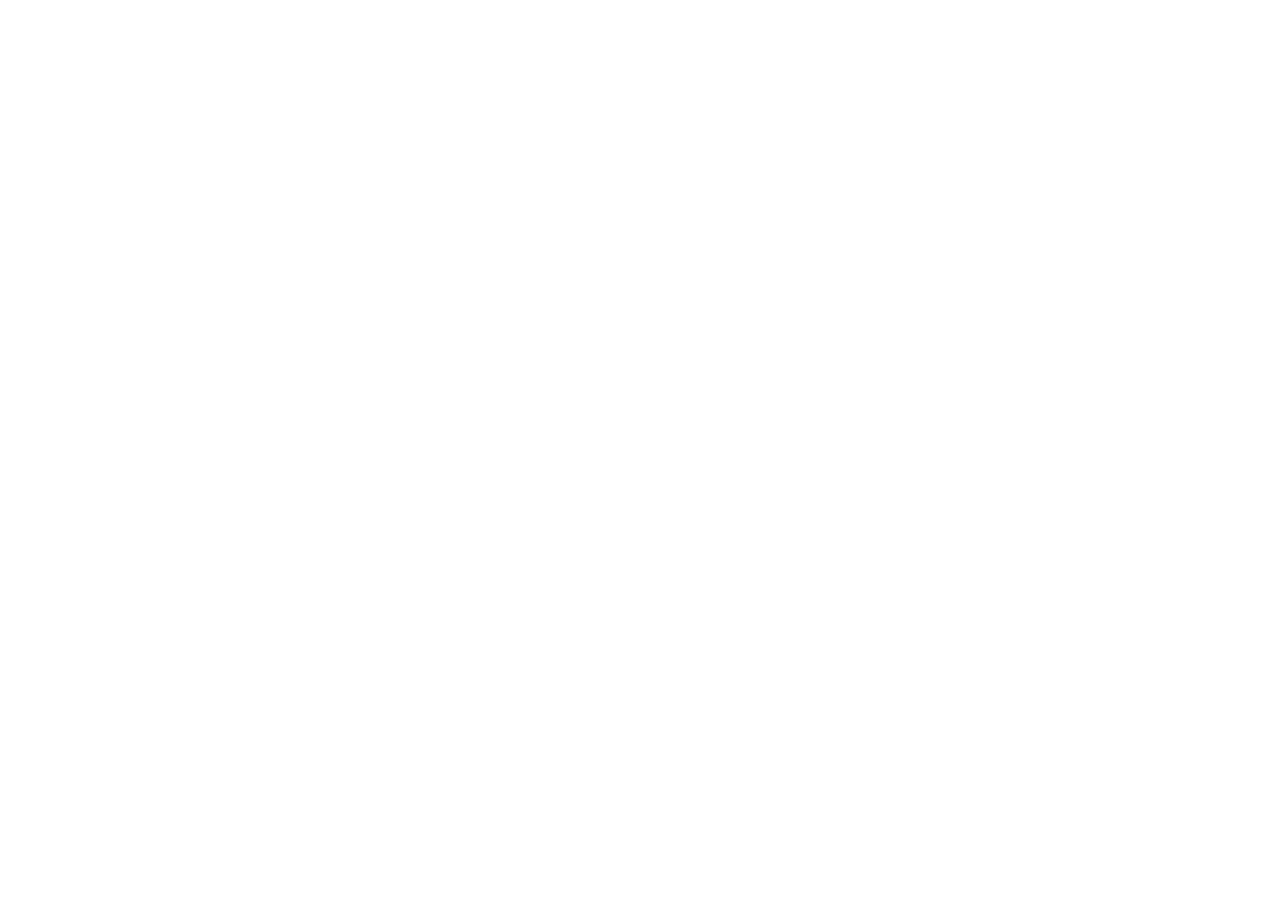
==== index.html @ 3a16834e "mebuat file index.html" ====
<!DOCTYPE html>
<html lang="en">
<head>
    <meta charset="UTF-8">
    <meta http-equiv="X-UA-Compatible" content="IE=edge">
    <meta name="viewport" content="width=device-width, initial-scale=1.0">
    <title>Halaman Beranda</title>
</head>
<body>
    
</body>
</html>
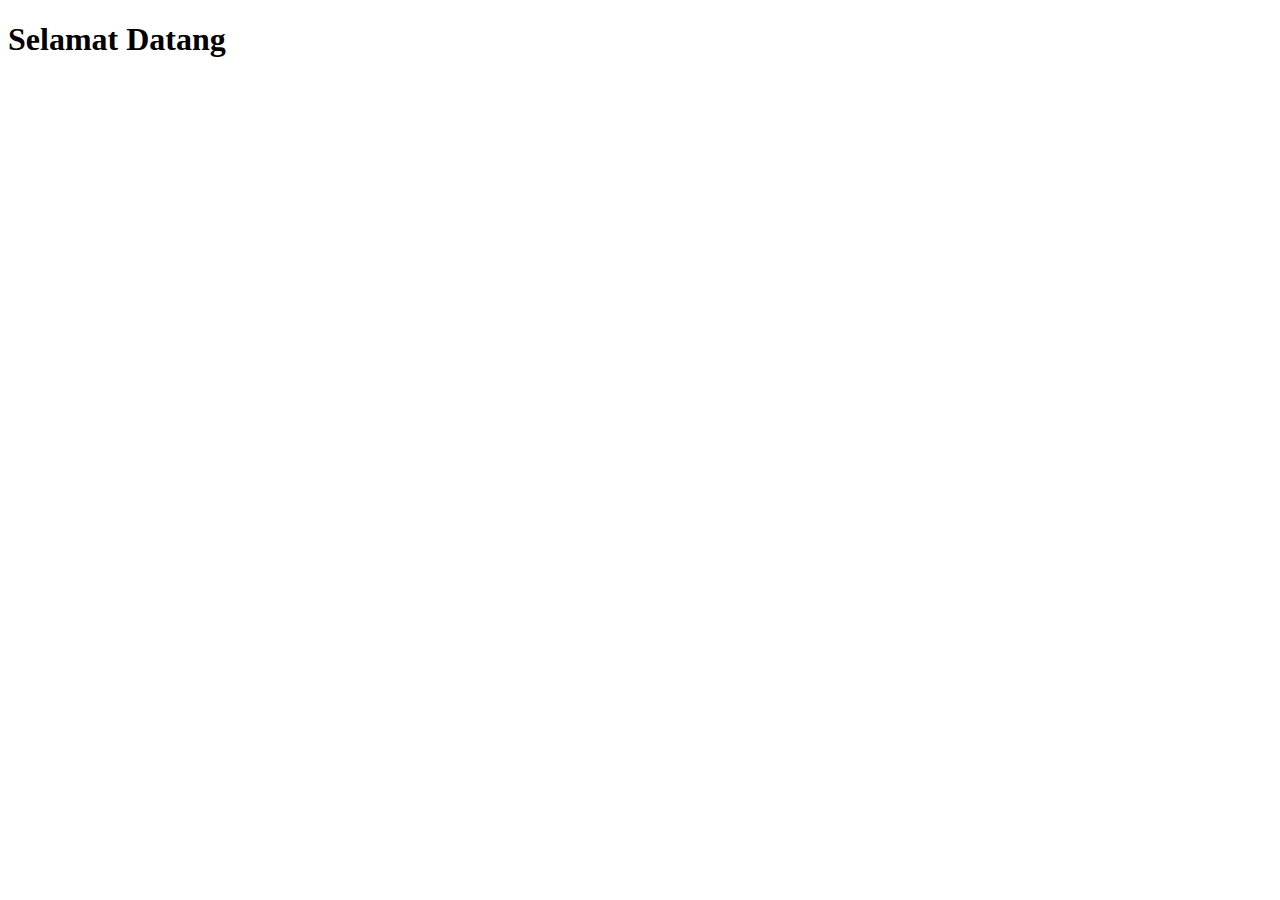
==== commit 0ad5cdf3: "tambah header 1" ====
--- a/index.html
+++ b/index.html
@@ -7,6 +7,6 @@
     <title>Halaman Beranda</title>
 </head>
 <body>
-    
+    <h1>Selamat Datang</h1>
 </body>
 </html>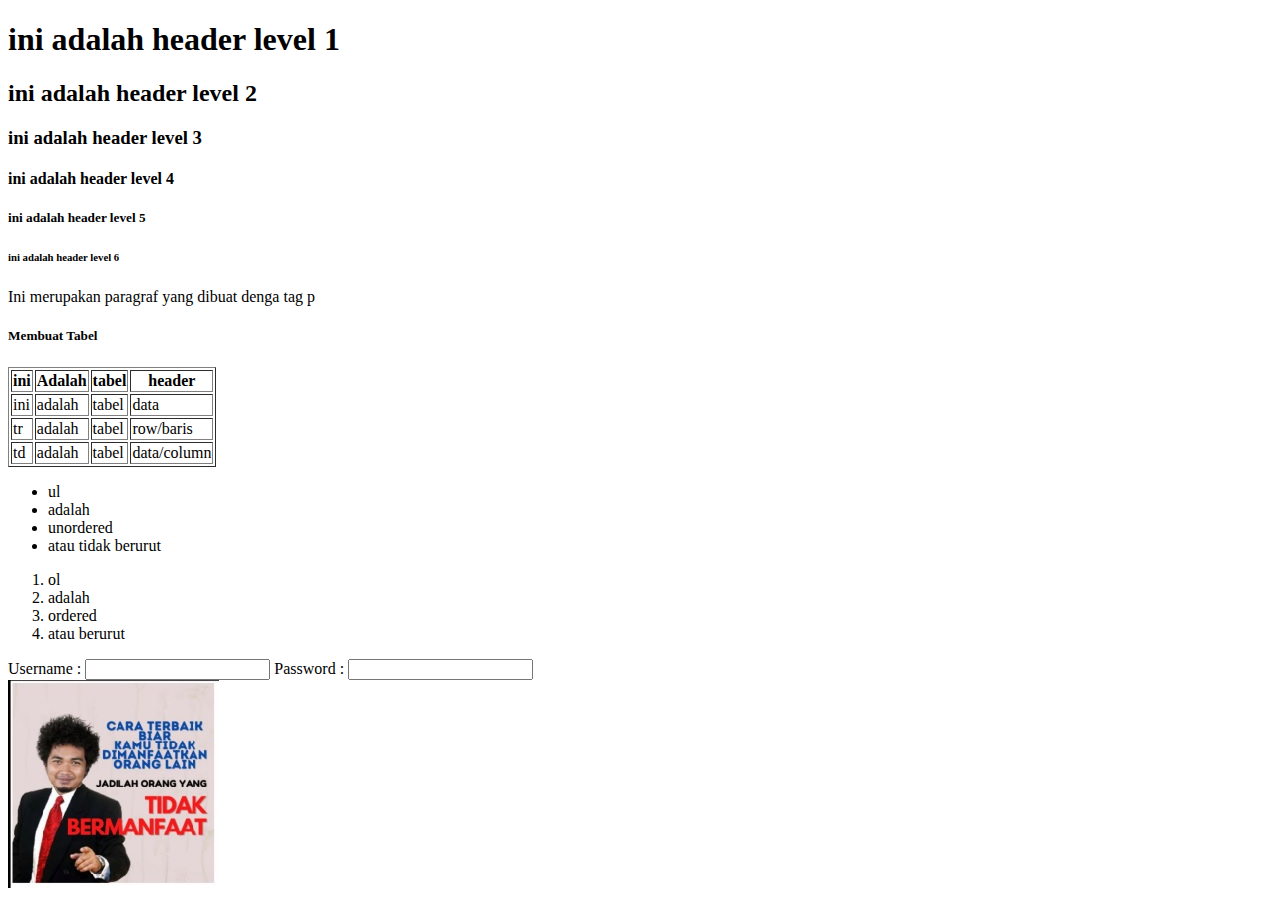
==== commit 92239856: "Belajar HTML" ====
--- a/index.html
+++ b/index.html
@@ -1,12 +1,75 @@
 <!DOCTYPE html>
 <html lang="en">
-<head>
-    <meta charset="UTF-8">
-    <meta http-equiv="X-UA-Compatible" content="IE=edge">
-    <meta name="viewport" content="width=device-width, initial-scale=1.0">
+  <head>
+    <meta charset="UTF-8" />
+    <meta http-equiv="X-UA-Compatible" content="IE=edge" />
+    <meta name="viewport" content="width=device-width, initial-scale=1.0" />
     <title>Halaman Beranda</title>
-</head>
-<body>
-    <h1>Selamat Datang</h1>
-</body>
-</html>+  </head>
+  <body>
+    <h1>ini adalah header level 1</h1>
+    <h2>ini adalah header level 2</h2>
+    <h3>ini adalah header level 3</h3>
+    <h4>ini adalah header level 4</h4>
+    <h5>ini adalah header level 5</h5>
+    <h6>ini adalah header level 6</h6>
+    <p>Ini merupakan paragraf yang dibuat denga tag p</p>
+
+    <h5>Membuat Tabel</h5>
+    <table border="1">
+      <tr>
+        <th>ini</th>
+        <th>Adalah</th>
+        <th>tabel</th>
+        <th>header</th>
+      </tr>
+      <tr>
+        <td>ini</td>
+        <td>adalah</td>
+        <td>tabel</td>
+        <td>data</td>
+      </tr>
+      <tr>
+        <td>tr</td>
+        <td>adalah</td>
+        <td>tabel</td>
+        <td>row/baris</td>
+      </tr>
+      <tr>
+        <td>td</td>
+        <td>adalah</td>
+        <td>tabel</td>
+        <td>data/column</td>
+      </tr>
+    </table>
+
+    <ul>
+      <li>ul</li>
+      <li>adalah</li>
+      <li>unordered</li>
+      <li>atau tidak berurut</li>
+    </ul>
+    <ol>
+      <li>ol</li>
+      <li>adalah</li>
+      <li>ordered</li>
+      <li>atau berurut</li>
+    </ol>
+
+    <form>
+      <label>
+        Username :
+        <input type="text" name="" id="" />
+      </label>
+      <label>
+        Password :
+        <input type="password" name="" id="" />
+      </label>
+    </form>
+
+    <img
+      src="/assets/img/Motivator.jpg"
+      alt="ini adalah title saat di hover gambar"
+    />
+  </body>
+</html>
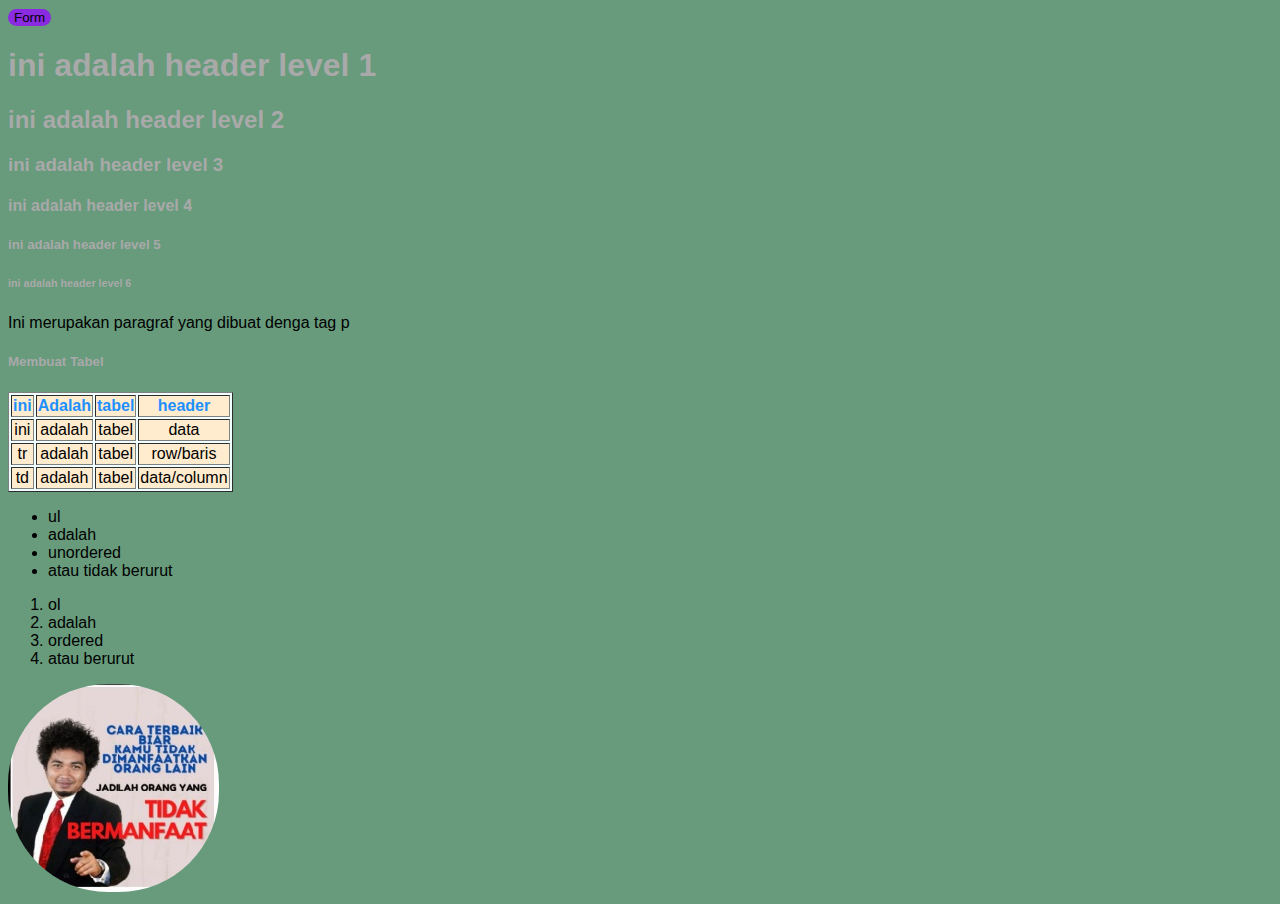
==== commit 2d8d1ba0: "Buat percobaan CSS" ====
--- a/index.html
+++ b/index.html
@@ -4,9 +4,11 @@
     <meta charset="UTF-8" />
     <meta http-equiv="X-UA-Compatible" content="IE=edge" />
     <meta name="viewport" content="width=device-width, initial-scale=1.0" />
+    <link rel="stylesheet" href="/assets/css/style.css" />
     <title>Halaman Beranda</title>
   </head>
   <body>
+    <a href="/form.html"><button>Form</button></a>
     <h1>ini adalah header level 1</h1>
     <h2>ini adalah header level 2</h2>
     <h3>ini adalah header level 3</h3>
@@ -56,17 +58,6 @@
       <li>atau berurut</li>
     </ol>
 
-    <form>
-      <label>
-        Username :
-        <input type="text" name="" id="" />
-      </label>
-      <label>
-        Password :
-        <input type="password" name="" id="" />
-      </label>
-    </form>
-
     <img
       src="/assets/img/Motivator.jpg"
       alt="ini adalah title saat di hover gambar"
--- a/assets/css/style.css
+++ b/assets/css/style.css
@@ -0,0 +1,72 @@
+body {
+  background-color: rgb(103, 155, 124);
+}
+
+* {
+  font-family: "Segoe UI", Tahoma, Geneva, Verdana, sans-serif;
+}
+
+table {
+  width: 200px;
+  background-color: azure;
+  text-align: center;
+}
+table tr {
+  background-color: blanchedalmond;
+}
+
+table tr th {
+  color: dodgerblue;
+}
+
+h1,
+h2,
+h3,
+h4,
+h5,
+h6 {
+  color: darkgray;
+}
+
+button {
+  background-color: blueviolet;
+  color: black;
+  border: none;
+  border-radius: 20px;
+  size: 100px;
+}
+
+button:hover {
+  background-color: brown;
+  color: whitesmoke;
+}
+
+.group {
+  position: relative;
+  margin-top: 100px;
+  margin-bottom: 45px;
+}
+
+input {
+  font-size: 18px;
+  padding: 10px; /* klo 1 , untuk semua , klo 2 untuk atasbawah , kiri kanan -> klo 4 ats kanan bawah kiri */
+  display: block;
+  width: 300px;
+  border: none;
+  border-bottom: 1px solid #757575;
+}
+
+label {
+  color: #999;
+  font-style: italic;
+  font-size: 18px;
+  font-weight: normal;
+  /* position: absolute; */
+  /* pointer-events: none; */
+  left: 5px;
+  top: 10px;
+}
+
+img {
+  border-radius: 100px;
+}
